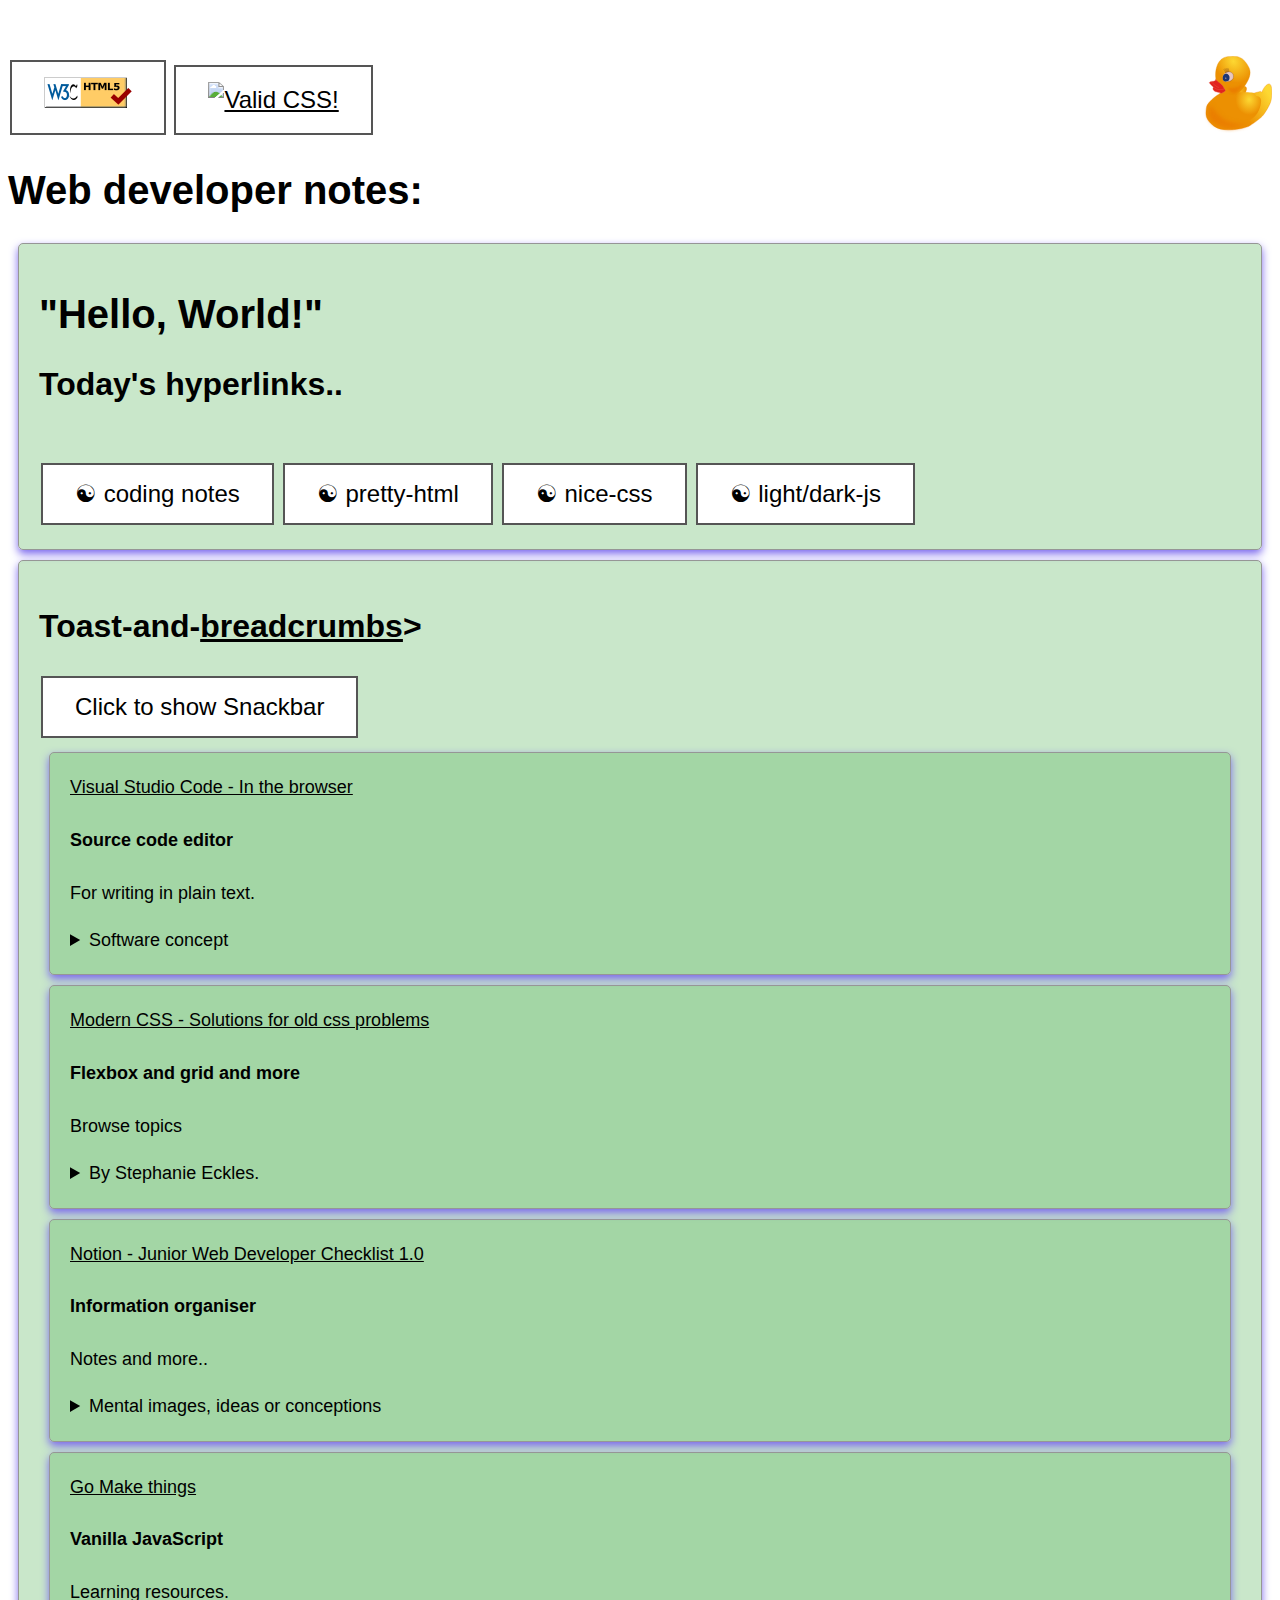
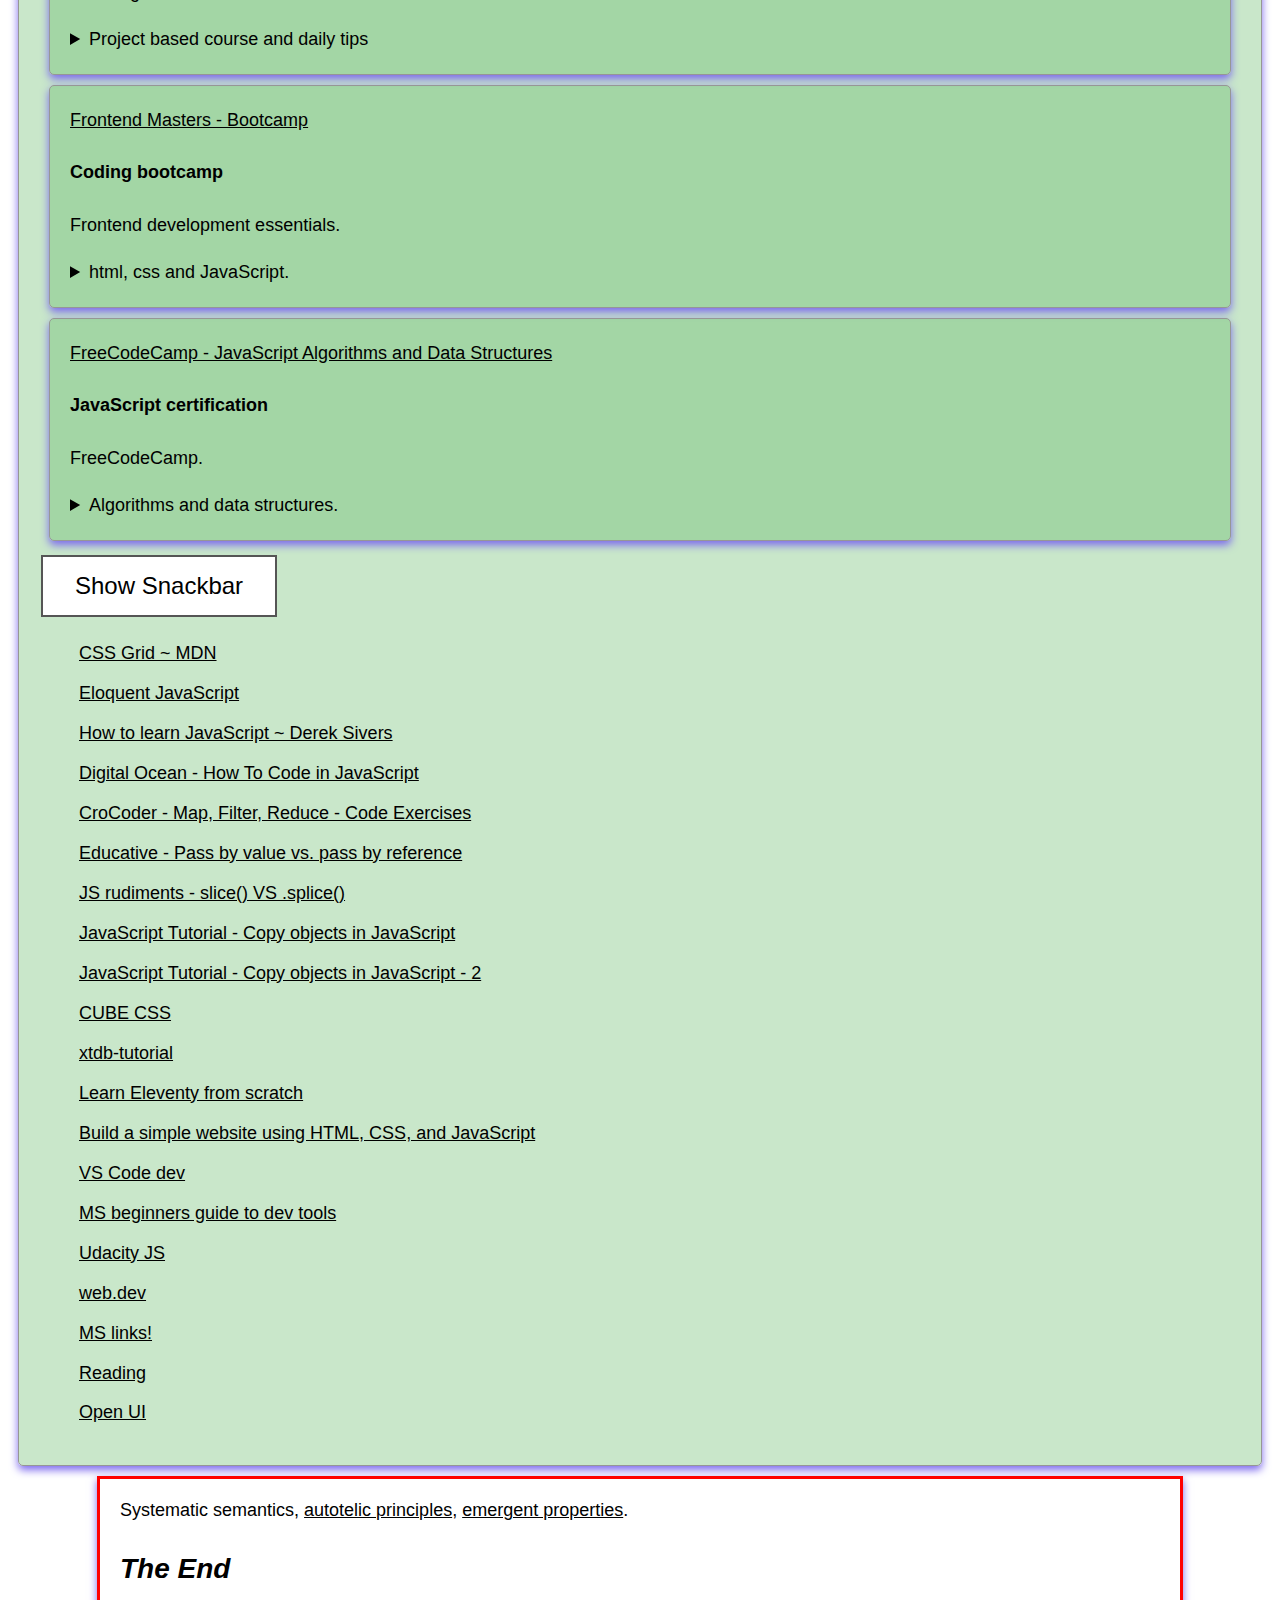
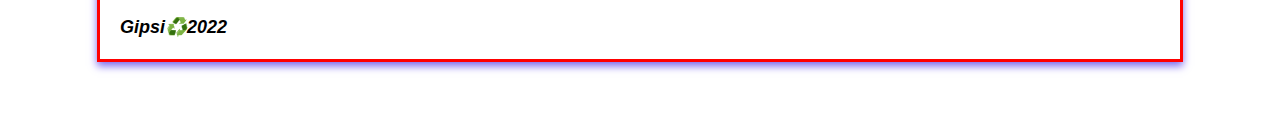
==== index.html @ ab2bf561 "Update index.html" ====
<!DOCTYPE html>
<html lang="en">

<head>
    <meta charset="UTF-8">
    <meta name="viewport" content="width=device-width, initial-scale=1">
    <title>Today's Hyperlinks</title>
	<link rel="stylesheet" href="css/style.css">

	<!-- <link rel="stylesheet" href="https://unpkg.com/some-nice-basic-css/global.css" />  -->
	<link rel="stylesheet" href="https://cdnjs.cloudflare.com/ajax/libs/font-awesome/5.0/css/font-awesome.min.css"> 

	<style>
 
	</style>

	<!-- a funny cat script (not working)
    <script>
	document.body.addEventListener('click', function () {
    var myParent = document.getElementsByTagName("h1")[0]; 
    var myImage = document.createElement("img");
    myImage.src = 'https://thecatapi.com/api/images/get?format=src&type=gif';
    myParent.appendChild(myImage);
    myImage.style.marginLeft = "160px";
});
</script>
    -->  

<!-- Digital clock that doesn't update.	
    <script type="text/javascript">
		function getDate(){
		  var cDate=new Date();
		  document.getElementById("Date").innerHTML = cDate.toString();
		}
	  </script>
<body onLoad='getDate()' class="flow > * + *">

-->
	</head>
  <body class="flow > * + *">


	<header>
		<form style="display: inline" title="Validation badge">
			<img src="duck.svg" style="float: right;">
			<!-- https://barker.codes/blog/why-i-added-a-valid-html-badge-to-my-footer/ -->
			<div class="button buttonb buttonb:hover">
			<a href="https://validator.w3.org/nu/#file">
				<img style="border:0;width:88px;height:31px" src="html5-validator-badge.png" alt="HTML5 Valid" />
			</a>
		</div>
		 <div class="button buttonb buttonb:hover">
			<a href="http://jigsaw.w3.org/css-validator/check/referer">
				<img style="border:0;width:88px;height:31px"
					src="http://jigsaw.w3.org/css-validator/images/vcss"
					alt="Valid CSS!" />
			</a>
		</div>
		
		<div>
		

		</div>
            
	</form>
		
		<h1>Web developer notes:</h1>

	</header>


     
<div class="post">

	<section title="Navigation section">

		
		
		<h1><i class="fa fa-globe" aria-hidden="true"></i> "Hello, World!"</h1>
		<h2>Today's hyperlinks..</h2>
		<span id='ct7' ></span>
	  <br>
	<nav>
<!--	<form style="display: inline" action="wecvcss.html" method="get" title="Alternative page">
<button class="button buttonb buttonb:hover"> &#9775; W3.css </button>
</form>
<form style="display: inline" action="midnight.html" method="get" title="Alternative page">
<button class="button buttonb"> &#9775; w3c-css </button>
</form>
-->
<form style="display: inline" action="notes.html" method="get" title="Alternative page">
	<button class="button buttonb"> &#9775; coding notes </button>
	</form>
	<form style="display: inline" action="pretty.html" method="get" title="Alternative page">
		<button class="button buttonb"> &#9775; pretty-html </button>
		<form style="display: inline" action="nice.html" method="get" title="Alternative page">
			<button class="button buttonb"> &#9775; nice-css </button>
			</form>
			<form style="display: inline" action="light-dark/index.html" method="get" title="Alternative page">
				<button class="button buttonb"> &#9775; light/dark-js </button>
				</form>
		
</nav>

</section>

<section>
<h2>Toast-and-<a href="https://web.dev/building-a-breadcrumbs-component/">breadcrumbs</a>></h2><button class="button buttonb buttonb:hover" onclick="myFunction()">Click to show Snackbar</button>

<div id="snackbar">Toast reminder to &#8595; scroll down &#8595; </div>
<!-- Entity codes: https://www.toptal.com/designers/htmlarrows/arrows/ -->

<section>
	
	   <a href="https://vscode.dev/">Visual Studio Code - In the browser</a>
	   <h4>Source code editor</h4>
	   <p>For writing in plain text.</p>
	   <details><summary>
		Software concept</summary>
		Right click on a web page then select 'view source' to see it's <a href=" https://encyclopedia.thefreedictionary.com/source+code">source code</a>.
		   </details>
   
</section>	

<section>
	<i class="fa fa-link"></i>
		<a href="https://moderncss.dev/">Modern CSS - Solutions for old css problems</a>
	
	<h4>Flexbox and grid and more</h4>
	<p>Browse topics</p>
	<details><summary>
		By Stephanie Eckles.</summary>
		Immersive deep dive into <strong>CSS</strong>.  <a href="Browse By CSS Topic"><br><i class="fa fa-link">Topical solutions</i></a>
		</details>
	
	</section>
	

<section>
		 <i class="fa fa-link"></i>
			<a href="https://www.notion.so/gipsi/Junior-Web-Developer-Checklist-1-0-af740aa392e34741b91cdc196d17ddce">Notion - Junior Web Developer Checklist 1.0</a>
			<h4>Information organiser</h4>
			<p>Notes and more..</p>
			<details><summary>
				Mental images, ideas or conceptions</summary>
				<q> [Middle English nocioun, concept, from Latin nōtiō, nōtiōn-, from nōtus, known, past participle of nōscere, to get to know; see gnō- in Indo-European roots.]</q> <br> <a href="https://www.thefreedictionary.com/notion"><i class="fa fa-link"></i>The Free Dictionary~notion</a>
				</details>
		
	</section>	

	<section>
		<i class="fa fa-link"></i>
		   <a href="https://gomakethings.com/">Go Make things</a>
		   <h4>Vanilla JavaScript</h4>
		   <p>Learning resources.</p>
		   <details><summary>
			   Project based course and daily tips</summary>
			   <p> Be ready to meet some of the challenging complexities of modern front-end-development.</p> <br> <a href="https://www.thefreedictionary.com/complexity"><i class="fa fa-link"></i>The Free Dictionary~complexity</a>
			   </details>
	   
   </section>
		
		<section>
			 <i class="fa fa-link"></i>
				<a href="https://frontendmasters.com/dashboard/">Frontend Masters - Bootcamp</a>
           
			<h4>Coding bootcamp</h4>
				<p>Frontend development essentials.</p>
				<details><summary>
					html, css and JavaScript.</summary>
					<strong>The</strong> modern <q>trivium</q>.<br> An equivalent of medieval  grammar, rhetoric and logic.  <a href="https://www.thefreedictionary.com/trivium"><br><i class="fa fa-link"></i> The Free Dictionary~trivium</a>
					</details>
				</section>	
						
			
			<section>
				<i class="fa fa-link"></i>
					<a href="https://www.freecodecamp.org/learn/javascript-algorithms-and-data-structures/">FreeCodeCamp - JavaScript Algorithms and Data Structures</a>
				
				<h4>JavaScript certification</h4>
				<p>FreeCodeCamp.</p>
				<details><summary>
					Algorithms and data structures.</summary>
					Prepare your <strong>tools</strong>.  <a href="https://www.thefreedictionary.com/hack"><br><i class="fa fa-link">The Free Dictionary~hack</i></a>
					</details>
				
				</section>

				<button class="button buttonb buttonb:hover" onclick="myFunction()">Show Snackbar</button>

                <div id="snackbar">Toast reminder to &#8595; scroll down &#8595; </div>


				<ul class="post">
					<li>
						<a href="
					https://developer.mozilla.org/en-US/docs/Learn/CSS/CSS_layout/Grids">CSS Grid ~ MDN</a>
				</li>
					<li>
						<a href="https://eloquentjavascript.net/">Eloquent JavaScript</a>
						</li>
                   <li>
			          <a href="https://sive.rs/learn-js">How to learn JavaScript ~ Derek Sivers</a>
				    </li>
					<li>
						<a href="https://www.digitalocean.com/community/tutorial_series/how-to-code-in-javascript">Digital Ocean - How To Code in JavaScript</a>
					</li>
					
						<li>
							<a href="https://crocoder.dev/blog/map-filter-reduce-exercises"> CroCoder - Map, Filter, Reduce - Code Exercises</a>
					</li>
					
						<li>
							<a href="https://www.educative.io/edpresso/pass-by-value-vs-pass-by-reference/">Educative - Pass by value vs. pass by reference</a>
						</li>
						
							<li>
								<a href="https://juanluis.hashnode.dev/rudimentos-de-js-slice-vs-splice">JS rudiments - slice() VS .splice()</a>
							</li>
							
								<li>
									<a href="
										https://www.javascripttutorial.net/object/3-ways-to-copy-objects-in-javascript/#:~:text=To%20copy%20an%20object%20in%20JavaScript%2C%20you%20have,Use%20the%20JSON.stringify%20%28%29%20and%20JSON.parse%20%28%29%20methods">JavaScript Tutorial - Copy objects in JavaScript</a>
								</li>
								
									<li>
										<a href="
											https://www.digitalocean.com/community/tutorials/copying-objects-in-javascript">JavaScript Tutorial - Copy objects in JavaScript - 2</a>
									</li>
									
										<li>
											<a href="
												https://cube.fyi/">CUBE CSS</a>
										</li>
										
											<li>
												<a href="
													https://nextjournal.com/xtdb-tutorial/start">xtdb-tutorial</a>
											</li>
											
												<li>
													<a href="
														https://learneleventyfromscratch.com/">Learn Eleventy from scratch</a>
														
													</li>
											
												<li>	
													<a href="https://docs.microsoft.com/en-us/learn/modules/build-simple-website/">Build a simple website using HTML, CSS, and JavaScript</a>
													</li>
													
												<li>	
													<a href="https://vscode.dev/">VS Code dev</a>
														</li>
											
												<li>	
												<a href="https://docs.microsoft.com/en-us/microsoft-edge/devtools-guide-chromium/beginners/html#next-steps">MS beginners guide to dev tools</a>
														</li>
													
													
												<li>	
												<a href="https://www.udacity.com/">Udacity JS</a>
														</li>
														
															
												<li>	
												<a href="https://web.dev/">web.dev</a>
														</li>
														
																	
												<li>	
												<a href="https://docs.microsoft.com/en-us/learn/modules/build-simple-website/7-summary">MS links!</a>
														</li>
														<li>	
															<a href="reads.html">Reading <links></links></a>
																	</li>

													<li>	
												<a href="https://open-ui.org/">Open UI</a></li>
</ul>
												</section>
											
<script>
		function myFunction() {
		 var x = document.getElementById("snackbar");
		 x.className = "show";
		 setTimeout(function(){ x.className = x.className.replace("show", ""); }, 3000);
		}
</script>

<!--Digital clock tutorial: https://www.plus2net.com/javascript_tutorial/clock.php -->
<script>function display_ct7() {
	var x = new Date()
	var ampm = x.getHours( ) >= 12 ? ' PM' : ' AM';
	hours = x.getHours( ) % 12;
	hours = hours ? hours : 12;
	hours=hours.toString().length==1? 0+hours.toString() : hours;
	
	var minutes=x.getMinutes().toString()
	minutes=minutes.length==1 ? 0+minutes : minutes;
	
	var seconds=x.getSeconds().toString()
	seconds=seconds.length==1 ? 0+seconds : seconds;
	
	var month=(x.getMonth() +1).toString();
	month=month.length==1 ? 0+month : month;
	
	var dt=x.getDate().toString();
	dt=dt.length==1 ? 0+dt : dt;
	
	var x1=month + "/" + dt + "/" + x.getFullYear(); 
	x1 = x1 + " - " +  hours + ":" +  minutes + ":" +  seconds + " " + ampm;
	document.getElementById('ct7').innerHTML = x1;
	display_c7();
	 }
	 function display_c7(){
	var refresh=1000; // Refresh rate in milli seconds
	mytime=setTimeout('display_ct7()',refresh)
	}
	display_c7()
	</script>
</body>

<footer class="wrapper">
	
	<!--
<section>
<dl>
	<dt><i class="icons"> <object data="icons/gitlab.svg" width="30" height="30" > </object>  GitLab</i></dt>
	<dt><i class=""> <object data="icons/bitbucket.svg" width="30" height="30"> </object>  BitBucket</i></dt>
	<dt><i class=""> <object data="icons/github.svg" width="30" height="30"> </object>  GitHub</i></dt>
	<dt><i class=""> <object data="icons/codepen.svg" width="30" height="30"> </object>  CodePen</i></dt>
	<dt><i class=""> <object data="icons/twitter.svg" width="30" height="30"> </object>  Twitter</i></dt>
	<dt><i class=""> <object data="icons/discord.svg" width="30" height="30"> </object>  Discord</i></dt>
	<dt><i class=""> <object data="icons/gitpod.svg" width="30" height="30"> </object>  Gitpod</i></dt>
	<dt><i class=""> <object data="icons/devdotto.svg" width="30" height="30"> </object> Dev.to</i></dt>
	<dt><i class=""> <object data="icons/hashnode.svg" width="30" height="30"> </object>  Hashnode</i></dt>
	<dt><i class=""> <object data="icons/visualstudiocode.svg" width="30" height="30"> </object>  VS Code</i></dt>
	 https://dev.to/gipsi 
</dl>
   
</section>	
-->
	<p>Systematic semantics, <a href="https://www.researchgate.net/publication/225169300_The_Autotelic_Principle">autotelic principles</a>, <a href="https://en.wikipedia.org/wiki/Emergence">emergent properties</a>.<i class=""> </p>
		
		<h3> The End</h3>
		<p><strong>Gipsi♻️2022</strong></p>
	</footer>

</html>
---- css/style.css ----
/* Globals (I made earlier with W3schools colour tools. Not using at the moment, but here just in case.) light--#F7E7D4 orange--#DF8826 green--#617449 purple--#9C6BC2 dark--#253314 
nav {
  border: 5px solid blue;
}
*/

/* https://opensource.com/article/21/10/dark-themes-websites */
/* Light mode */
@media (prefers-color-scheme: light) {
  :root {
    --body-bg: #FFFFFF;
    --body-color: #000000;
  }
}

/* Dark mode */
@media (prefers-color-scheme: dark) {
  :root {
    --body-bg: #000000;
    --body-color: #FFFFFF;
  }
}


body {
  background: var(--body-bg);
  color: var(--body-color);
  /*
  background: #f5f5f5;
  color: #252525;
  */
  padding: 3rem 0;
  line-height: 1.5;
  font-family: 'Segoe UI', Roboto, 'Helvetica Neue', Arial, sans-serif;
}

h1,
h2,
h3 {
  line-height: 1.2;
  max-width: 35ch;
}

h1 {
  font-size: 2.5rem;
}

h2 {
  font-size: 2rem;
}

h3 {
  font-size: 1.75rem;
}

/* More info: https://piccalil.li/quick-tip/limit-line-lengths-to-increase-readability/ */
p,
li,
dl {
  /* border: 5px solid red;*/
  max-width: 70ch;
  list-style: none;
}

dl {
  display: grid;
  grid-template-columns: minmax(auto, 20ch) 1fr;
  grid-gap: 0.5rem 1rem;
  background: rgba(76, 175, 80, 0.3);
}

dt {
  font-weight: bold;
}

li+li {
  /* border: 5px solid blue;*/
  margin-top: 0.7rem;
}

blockquote {
  border-left: 0.25rem solid;
  font-style: italic;
  font-size: 1.25rem;
  line-height: 1.35;
  max-width: 55ch;
  padding-left: 1.25rem;
}

code {
  font-family: 'SFMono-Regular', Consolas, 'Liberation Mono', Menlo, Courier, monospace;
  font-size: 0.95em;
  font-weight: bold;
}

pre {
  padding: 1.25rem;
  background: #e4e6ec;
  max-width: 90ch;
}

pre code {
  display: block;
  width: 100%;
  word-spacing: normal;
  word-break: normal;
  tab-size: 2;
  hyphens: none;
  overflow-x: auto;
}

/* Links and focus states */
a {
  color: currentColor;
}

a:hover {
  text-decoration: none;
}

:focus {
  outline: 1px dashed currentColor;
  outline-offset: 0.15rem;
}

/* Handy utils */
.wrapper {
  border: 3px solid red;
  max-width: 65rem;
  margin-left: auto;
  margin-right: auto;
  padding-left: 1.25rem;
  padding-right: 1.25rem;
  box-shadow: 0 4px 8px 0 rgb(123, 104, 238);
}

/* More info: https://piccalil.li/quick-tip/flow-css-utility/ */
.flow>*+* {
  margin-top: var(--flow-space, 1em);
}

/* A handy composition block for managing content flow. More on this sorta thing: https://cube.fyi */
.post {
  /*border: 5px solid red;*/
  font-size: 1.125rem;
  --flow-space: 1.8rem;
}

.post h2,
.post h3,
.post footer {
  --flow-space: 3rem;
}

.post h1+*,
.post h2+*,
.post h3+* {
  --flow-space: 1rem;
}

/*  Experimental styles added later */
.buttonb {
  background-color: white;
  color: black;
  border: 2px solid #555555;
  padding: 15px 32px;
  text-align: center;
  text-decoration: none;
  display: inline-block;
  font-size: 24px;
  margin: 4px 2px;
  cursor: pointer;
}

.buttonb:hover {
  box-shadow: 0 12px 16px 0 rgba(0, 0, 0, 0.24), 0 17px 50px 0 rgba(0, 0, 0, 0.19);
}

section {
  box-sizing: content-box;
  display: block;
  float: none;
  line-height: 1.6;
  position: static;
  z-index: auto;
  border: 1px solid #969696;
  padding: 20px;
  margin: 10px;
  box-shadow: 0 4px 8px 0 rgb(123, 104, 238);
  transition: 0.3s;
  border-radius: 5px;
  background: url('geometric-leaves.png');
  background: rgba(76, 175, 80, 0.3);
}

/*
  =========================================================================
  This subtle pattern made by Holman Galeano is downloaded from www.toptal.com/designers/subtlepatterns/ 
  If you need more, that's where to get'em.
  ========================================================================
  */

/*W3.schools snackbar css: https://www.w3schools.com/howto/tryit.asp?filename=tryhow_js_snackbar*/
#snackbar {
  visibility: hidden;
  min-width: 250px;
  margin-left: -125px;
  background-color: #333;
  color: #fff;
  text-align: center;
  border-radius: 2px;
  padding: 16px;
  position: fixed;
  z-index: 1;
  left: 50%;
  bottom: 30px;
  font-size: 17px;
}



/*
         https://jigsaw.w3.org/css-validator/validator
         W3C CSS Validator results for style.css (CSS level 3 + SVG)
         Sorry! We found the following errors (1)
         -webkit-animation is a vendor extension https://jigsaw.w3.org/css-validator/validator 
         Unrecognized at-rule @-webkit-keyframes
         */
#snackbar.show {
  visibility: visible;
  -webkit-animation: fadein 0.5s, fadeout 0.5s 2.5s;
  animation: fadein 0.5s, fadeout 0.5s 2.5s;
}

@-webkit-keyframes fadein {
  from {
    bottom: 0;
    opacity: 0;
  }

  to {
    bottom: 30px;
    opacity: 1;
  }
}

@keyframes fadein {
  from {
    bottom: 0;
    opacity: 0;
  }

  to {
    bottom: 30px;
    opacity: 1;
  }
}

@-webkit-keyframes fadeout {
  from {
    bottom: 30px;
    opacity: 1;
  }

  to {
    bottom: 0;
    opacity: 0;
  }
}

@keyframes fadeout {
  from {
    bottom: 30px;
    opacity: 1;
  }

  to {
    bottom: 0;
    opacity: 0;
  }
}


footer {
  border: 3px solid red;
  max-width: 65rem;
  margin-left: auto;
  margin-right: auto;
  padding-left: 1.25rem;
  padding-right: 1.25rem;
  box-shadow: 0 4px 8px 0 rgb(123, 104, 238);
}

.btn {
  background: #eb94d0;
  -webkit-border-radius: 28;
  -moz-border-radius: 28;
  border-radius: 28px;
  text-shadow: 3px 2px 1px #9daef5;
  -webkit-box-shadow: 6px 5px 24px #666666;
  -moz-box-shadow: 6px 5px 24px #666666;
  box-shadow: 6px 5px 24px #666666;
  font-family: Arial;
  color: #fafafa;
  font-size: 27px;
  padding: 19px;
  text-decoration: none;
}
}

.btn:hover {
  background: #2079b0;
  background-image: -webkit-linear-gradient(top, #2079b0, #eb94d0);
  background-image: -moz-linear-gradient(top, #2079b0, #eb94d0);
  background-image: -ms-linear-gradient(top, #2079b0, #eb94d0);
  background-image: -o-linear-gradient(top, #2079b0, #eb94d0);
  background-image: linear-gradient(to bottom, #2079b0, #eb94d0);
  text-decoration: none;
}
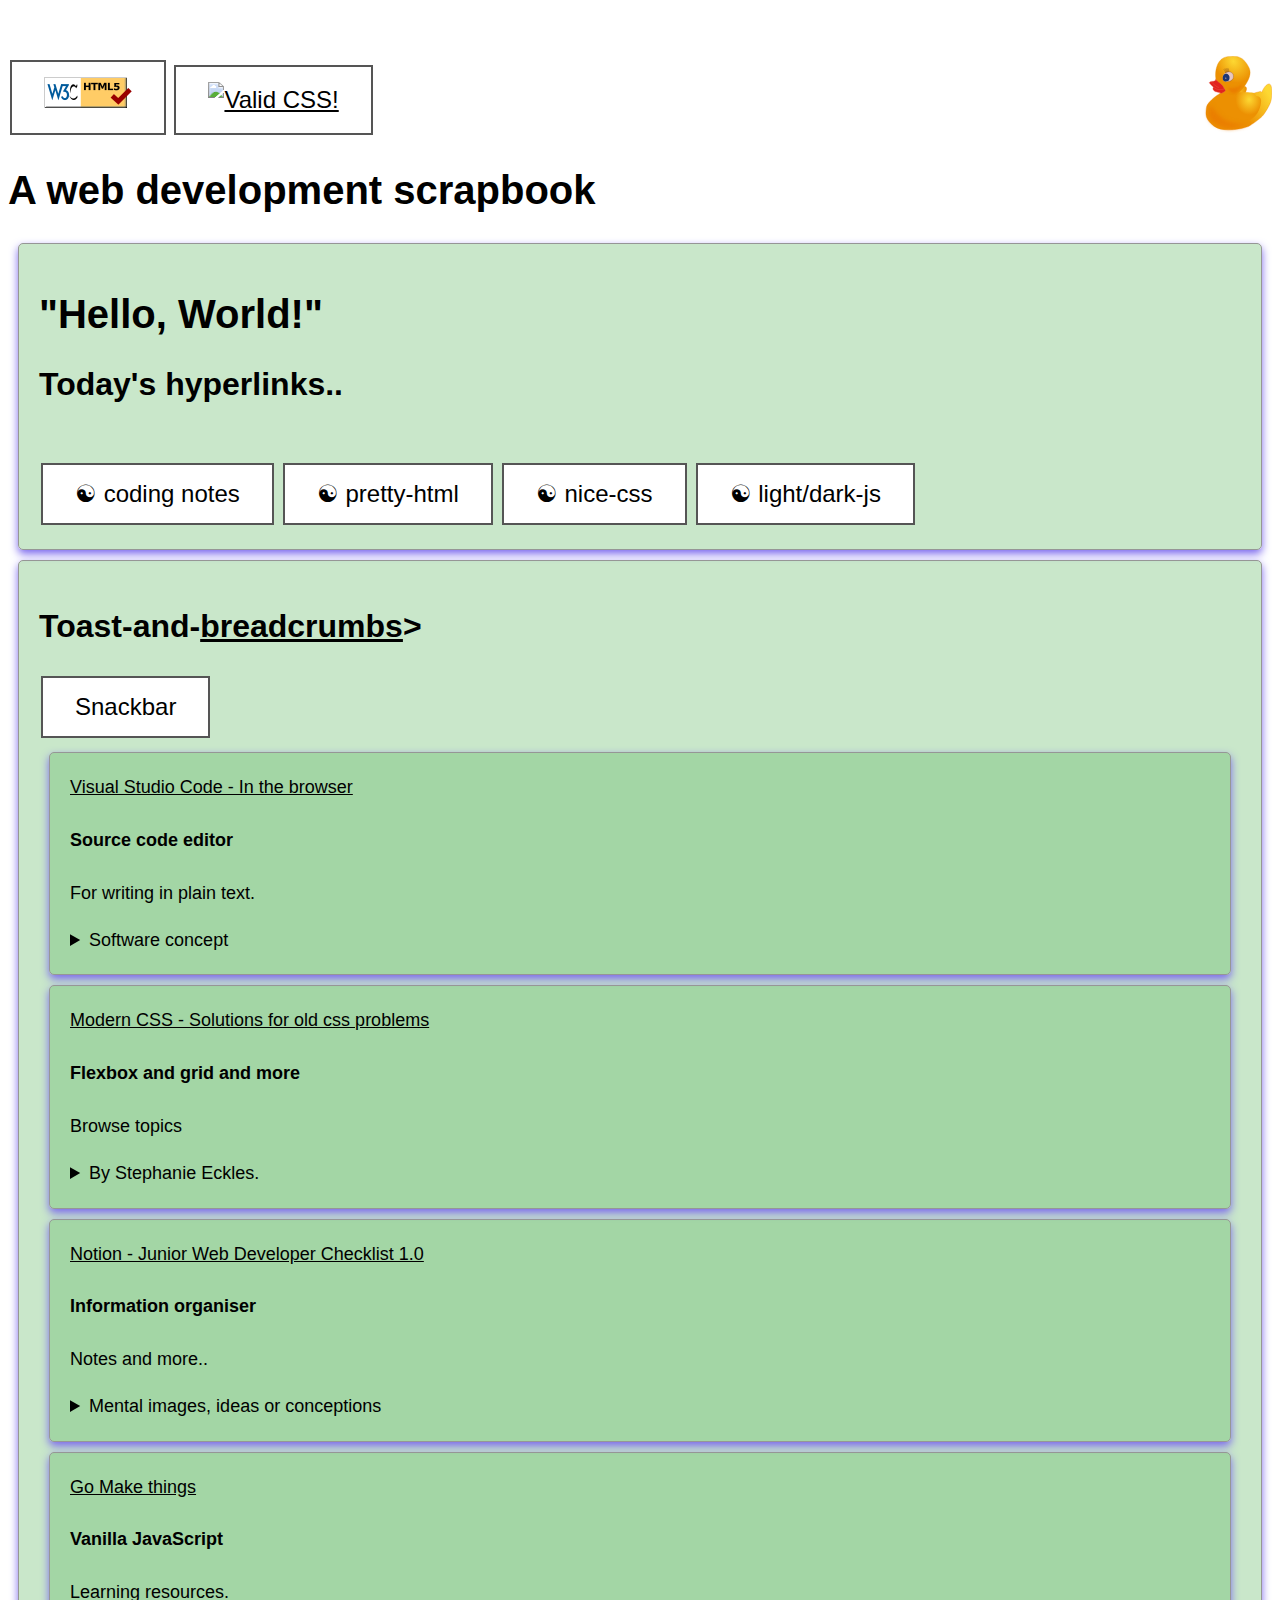
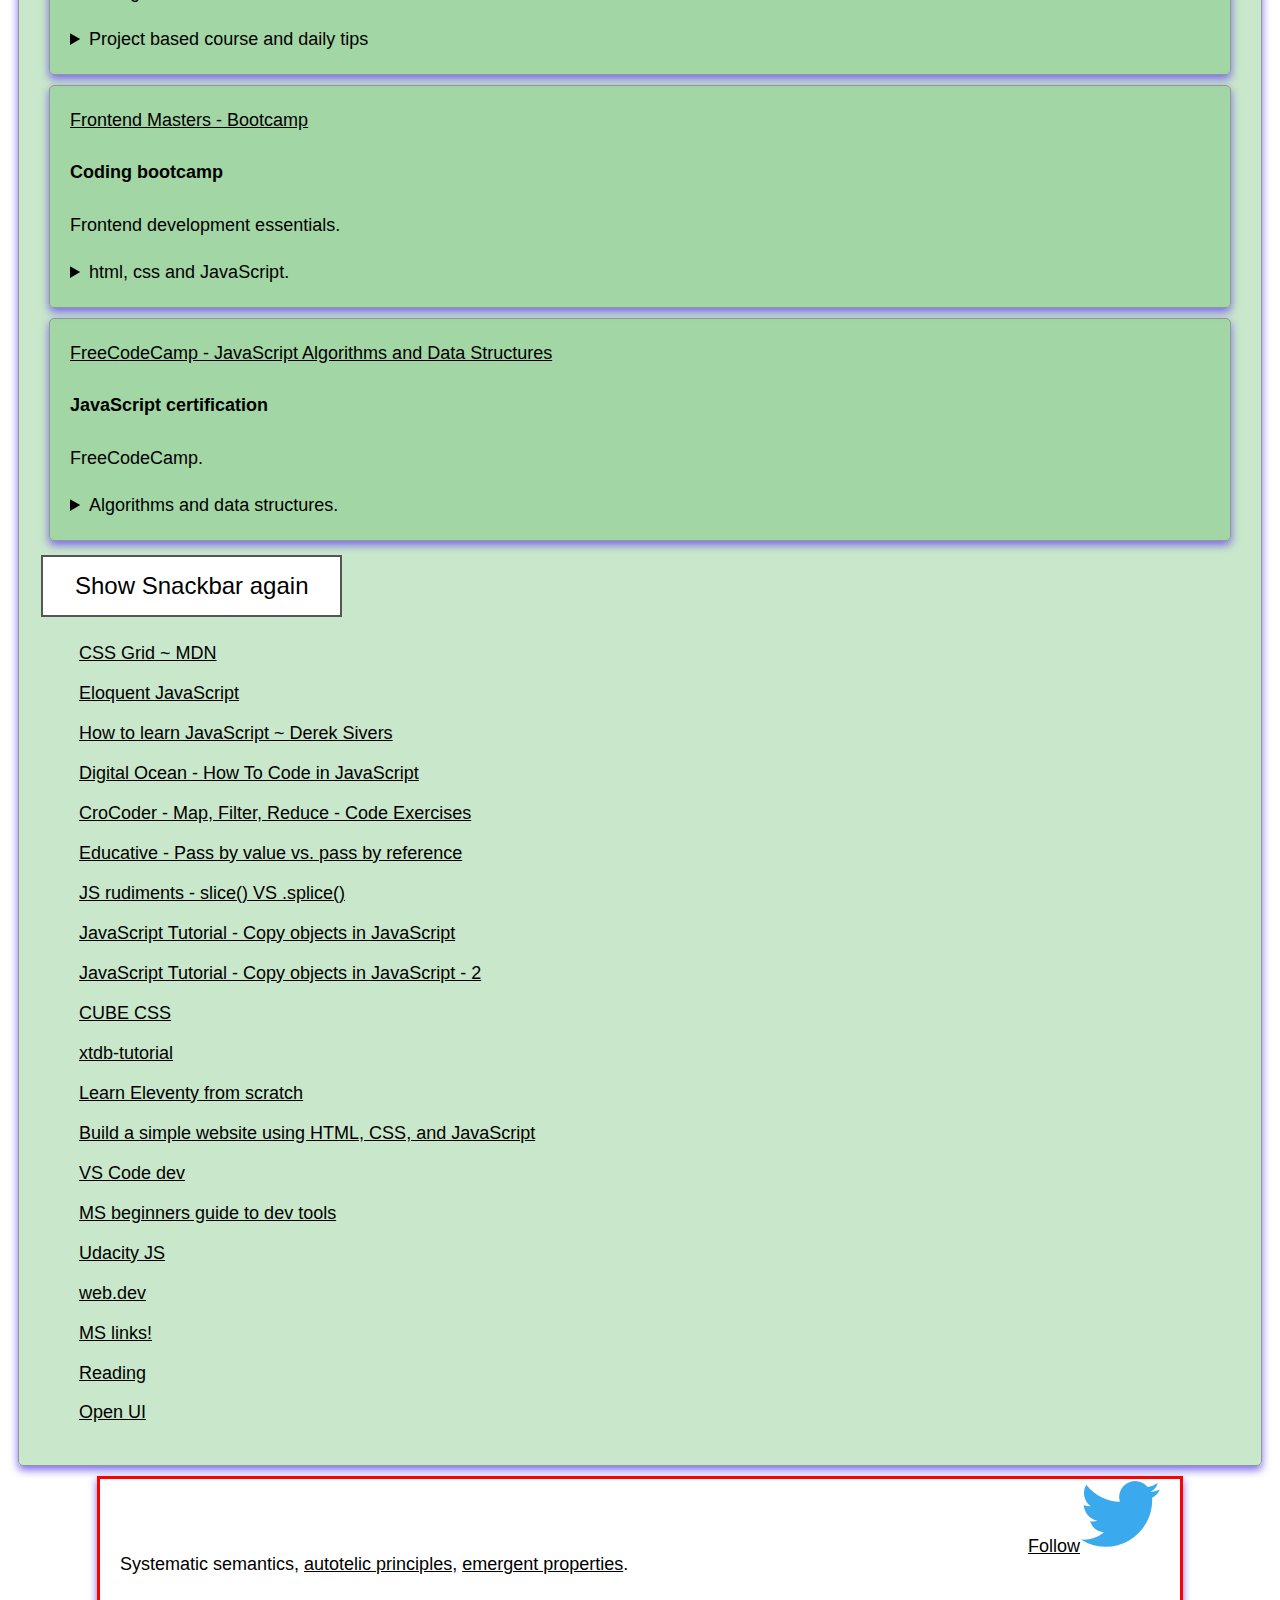
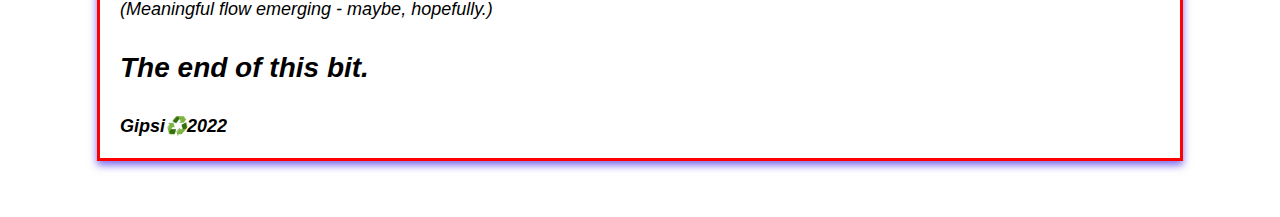
==== commit 4d427e29: "Update index.html" ====
--- a/index.html
+++ b/index.html
@@ -64,7 +64,7 @@
             
 	</form>
 		
-		<h1>Web developer notes:</h1>
+		<h1>A web development scrapbook</h1>
 
 	</header>
 
@@ -88,15 +88,16 @@
 <button class="button buttonb"> &#9775; w3c-css </button>
 </form>
 -->
-<form style="display: inline" action="notes.html" method="get" title="Alternative page">
+<form style="display: inline" action="notes.html" method="get" title="Latest activity">
 	<button class="button buttonb"> &#9775; coding notes </button>
 	</form>
-	<form style="display: inline" action="pretty.html" method="get" title="Alternative page">
+	<form style="display: inline" action="pretty.html" method="get" title="Alternative page needs some tlc">
 		<button class="button buttonb"> &#9775; pretty-html </button>
-		<form style="display: inline" action="nice.html" method="get" title="Alternative page">
+		<form style="display: inline" action="nice.html" method="get" title="CSS!">
 			<button class="button buttonb"> &#9775; nice-css </button>
+		</form>
 			</form>
-			<form style="display: inline" action="light-dark/index.html" method="get" title="Alternative page">
+			<form style="display: inline" action="light-dark/index.html" method="get" title="Dark mode code">
 				<button class="button buttonb"> &#9775; light/dark-js </button>
 				</form>
 		
@@ -105,7 +106,7 @@
 </section>
 
 <section>
-<h2>Toast-and-<a href="https://web.dev/building-a-breadcrumbs-component/">breadcrumbs</a>></h2><button class="button buttonb buttonb:hover" onclick="myFunction()">Click to show Snackbar</button>
+<h2>Toast-and-<a href="https://web.dev/building-a-breadcrumbs-component/" title="links to how-to-build a breadcrumb component">breadcrumbs</a>></h2><button class="button buttonb buttonb:hover" title="Click it and see!" onclick="myFunction()">Snackbar</button>
 
 <div id="snackbar">Toast reminder to &#8595; scroll down &#8595; </div>
 <!-- Entity codes: https://www.toptal.com/designers/htmlarrows/arrows/ -->
@@ -186,7 +187,7 @@
 				
 				</section>
 
-				<button class="button buttonb buttonb:hover" onclick="myFunction()">Show Snackbar</button>
+				<button class="button buttonb buttonb:hover" onclick="myFunction()">Show Snackbar again</button>
 
                 <div id="snackbar">Toast reminder to &#8595; scroll down &#8595; </div>
 
@@ -322,6 +323,27 @@
 
 <footer class="wrapper">
 	
+	<img
+	  src="twitter.svg"
+	  width="80"
+	  height="70"
+	  style="float: right;"
+	/><br /><br />
+	<div style="float: right;">
+	  <a
+		href="https://twitter.com/gipsitana?ref_src=twsrc%5Etfw"
+		class="twitter-follow-button" 
+		data-show-count="false"
+	  >
+		Follow
+	  </a>
+	</div>
+	<script
+	  async
+	  src="https://platform.twitter.com/widgets.js"
+	  charset="utf-8"
+	></script>
+	
 	<!--
 <section>
 <dl>
@@ -341,8 +363,8 @@
 </section>	
 -->
 	<p>Systematic semantics, <a href="https://www.researchgate.net/publication/225169300_The_Autotelic_Principle">autotelic principles</a>, <a href="https://en.wikipedia.org/wiki/Emergence">emergent properties</a>.<i class=""> </p>
-		
-		<h3> The End</h3>
+	<p>(Meaningful flow emerging - maybe, hopefully.)</p>	
+		<h3> The end of this bit.</h3>
 		<p><strong>Gipsi♻️2022</strong></p>
 	</footer>
 
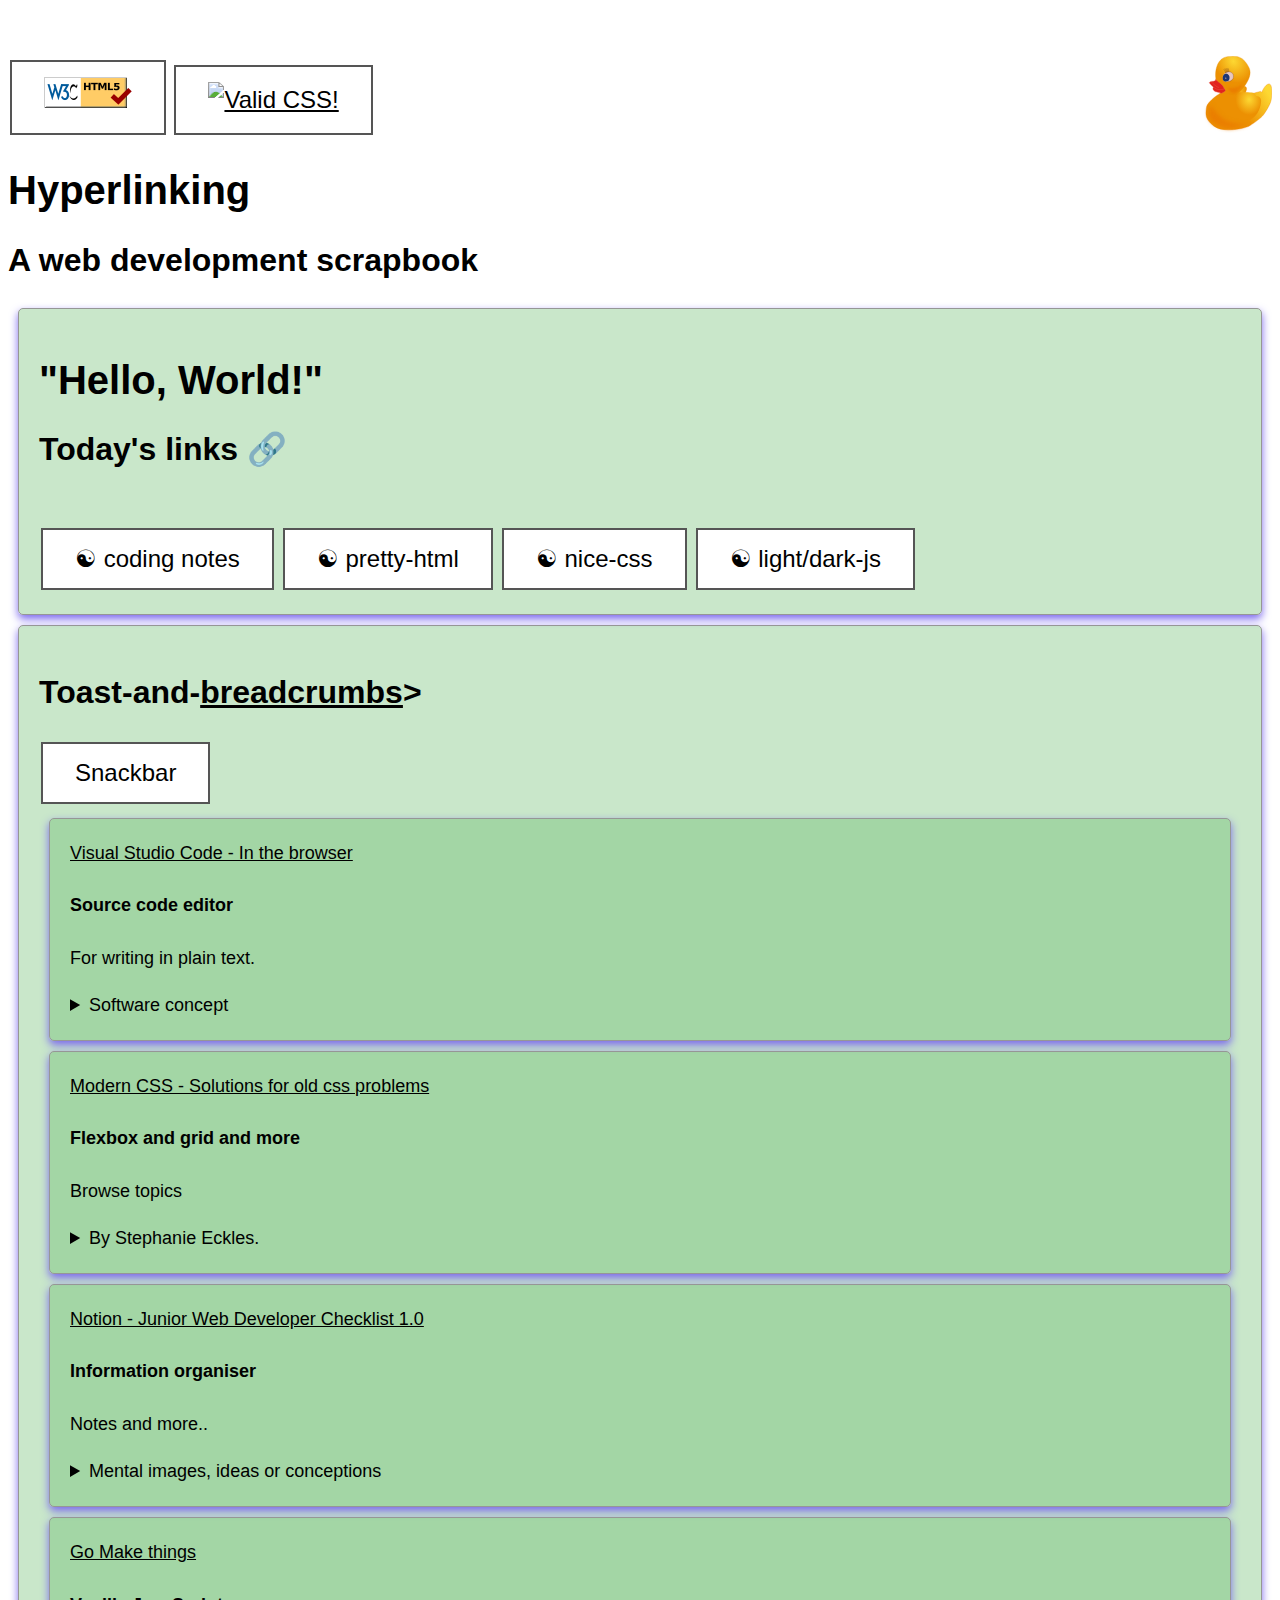
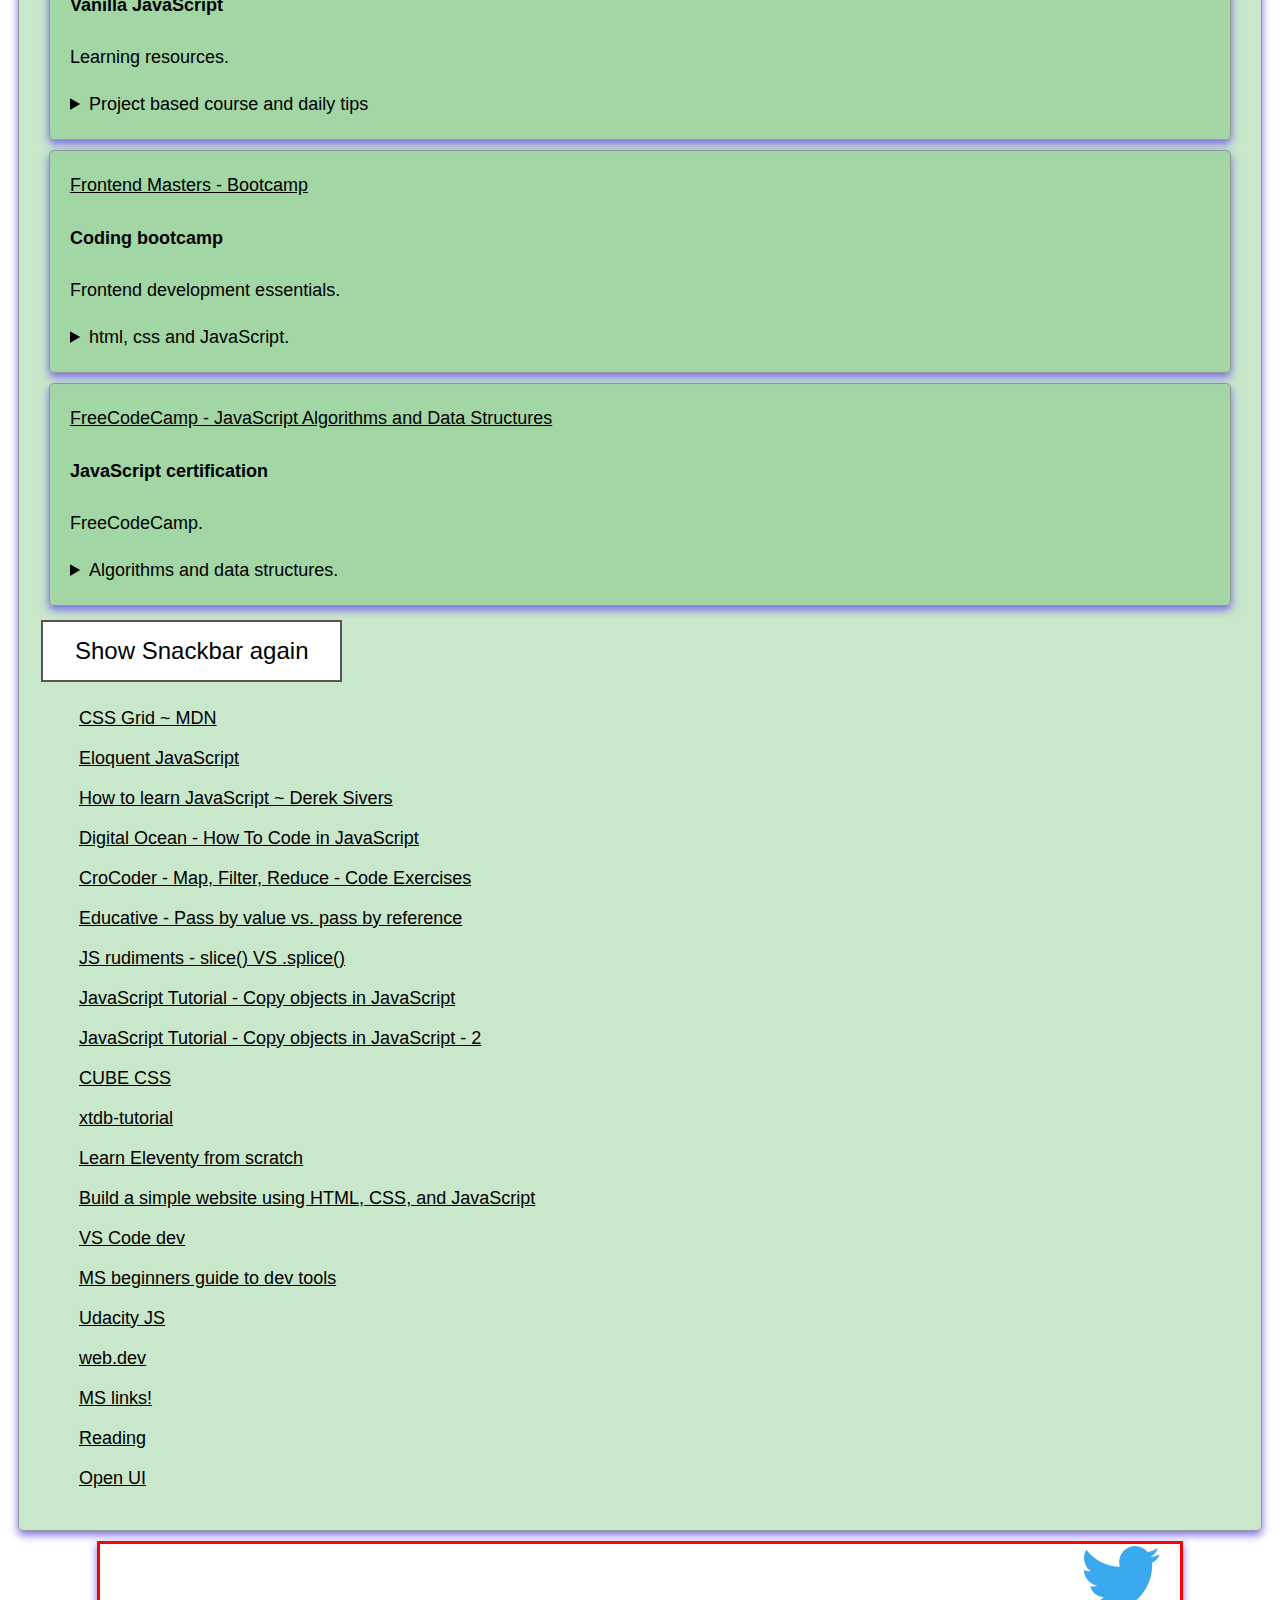
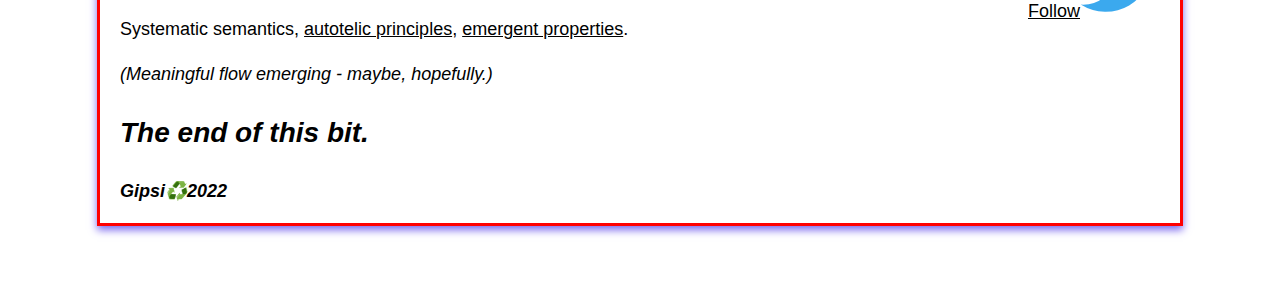
==== commit 958d13ed: "Update index.html" ====
--- a/index.html
+++ b/index.html
@@ -4,7 +4,7 @@
 <head>
     <meta charset="UTF-8">
     <meta name="viewport" content="width=device-width, initial-scale=1">
-    <title>Today's Hyperlinks</title>
+    <title>Hyperlinking - home</title>
 	<link rel="stylesheet" href="css/style.css">
 
 	<!-- <link rel="stylesheet" href="https://unpkg.com/some-nice-basic-css/global.css" />  -->
@@ -63,8 +63,9 @@
 		</div>
             
 	</form>
-		
-		<h1>A web development scrapbook</h1>
+		<h1>Hyperlinking </h1>
+		<h2>A web development scrapbook</h2>
+		
 
 	</header>
 
@@ -77,7 +78,7 @@
 		
 		
 		<h1><i class="fa fa-globe" aria-hidden="true"></i> "Hello, World!"</h1>
-		<h2>Today's hyperlinks..</h2>
+		<h2>Today's links &#x1F517;</h2>
 		<span id='ct7' ></span>
 	  <br>
 	<nav>
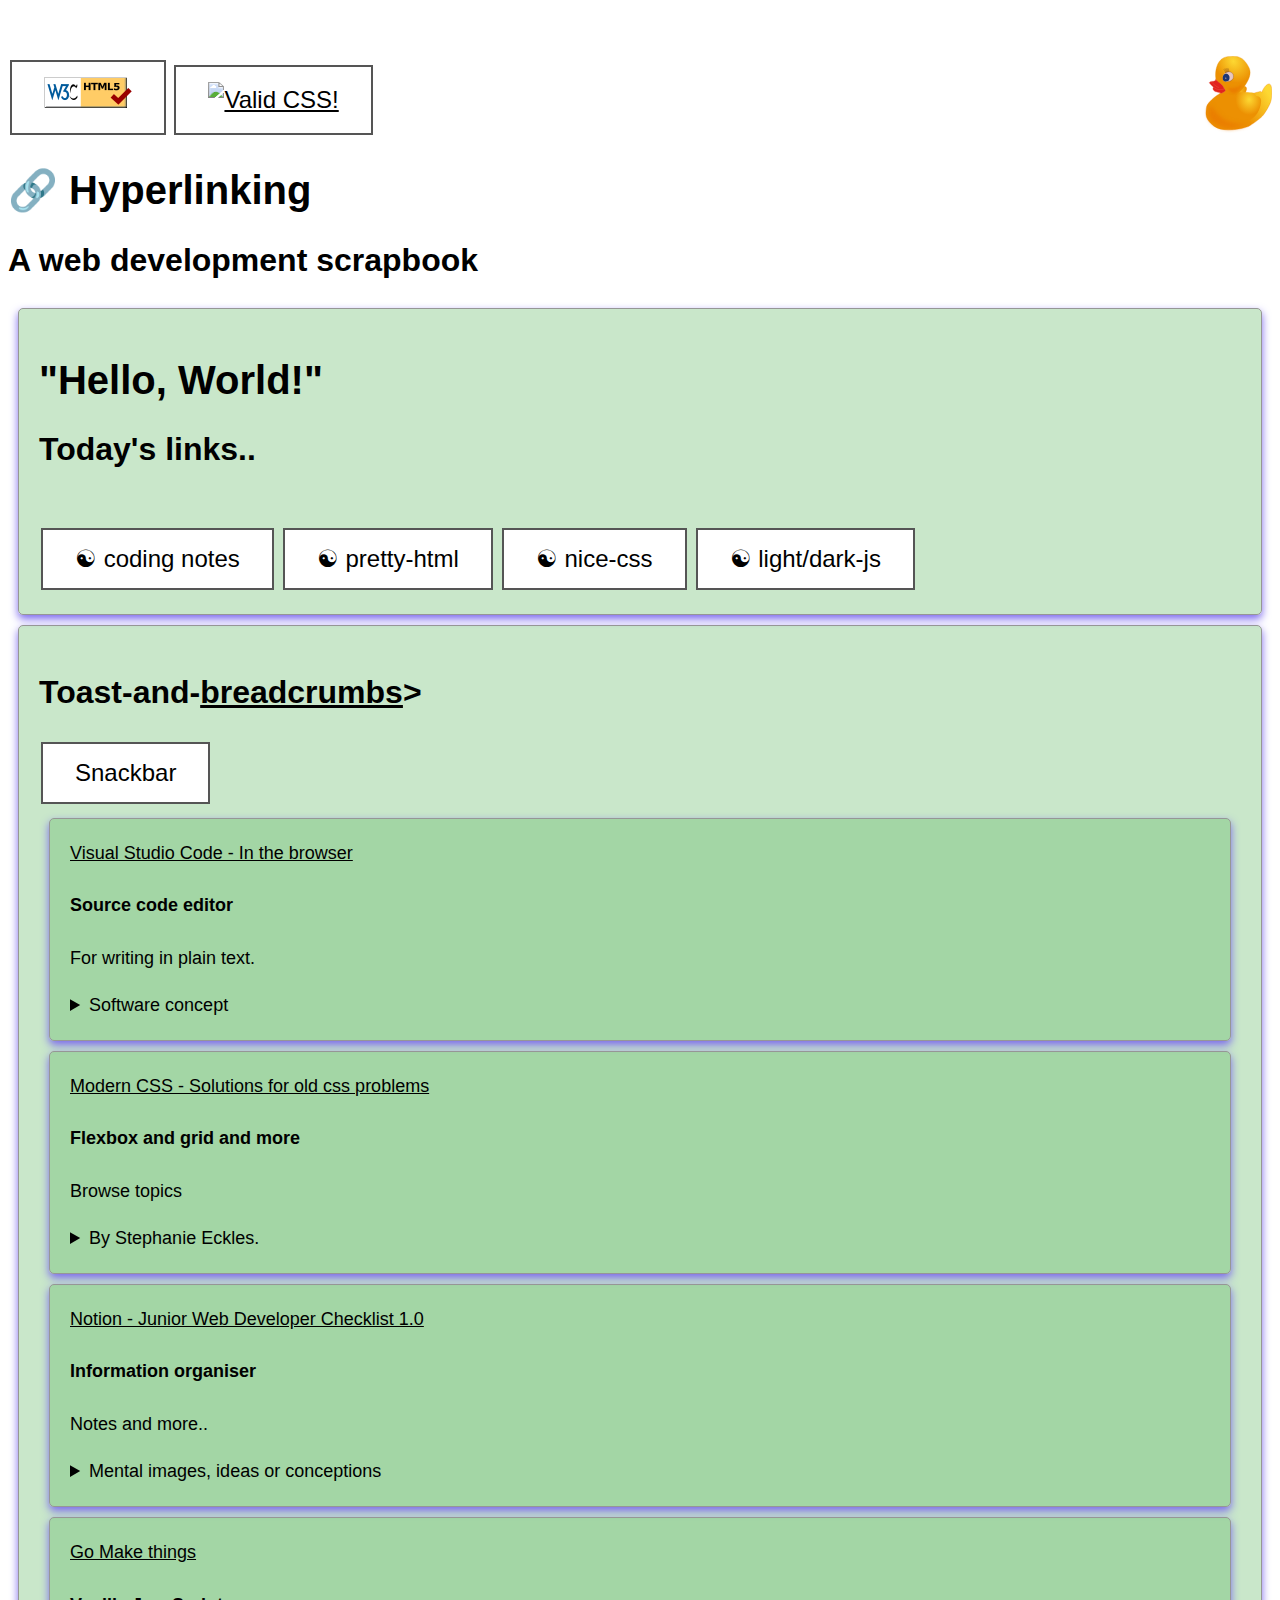
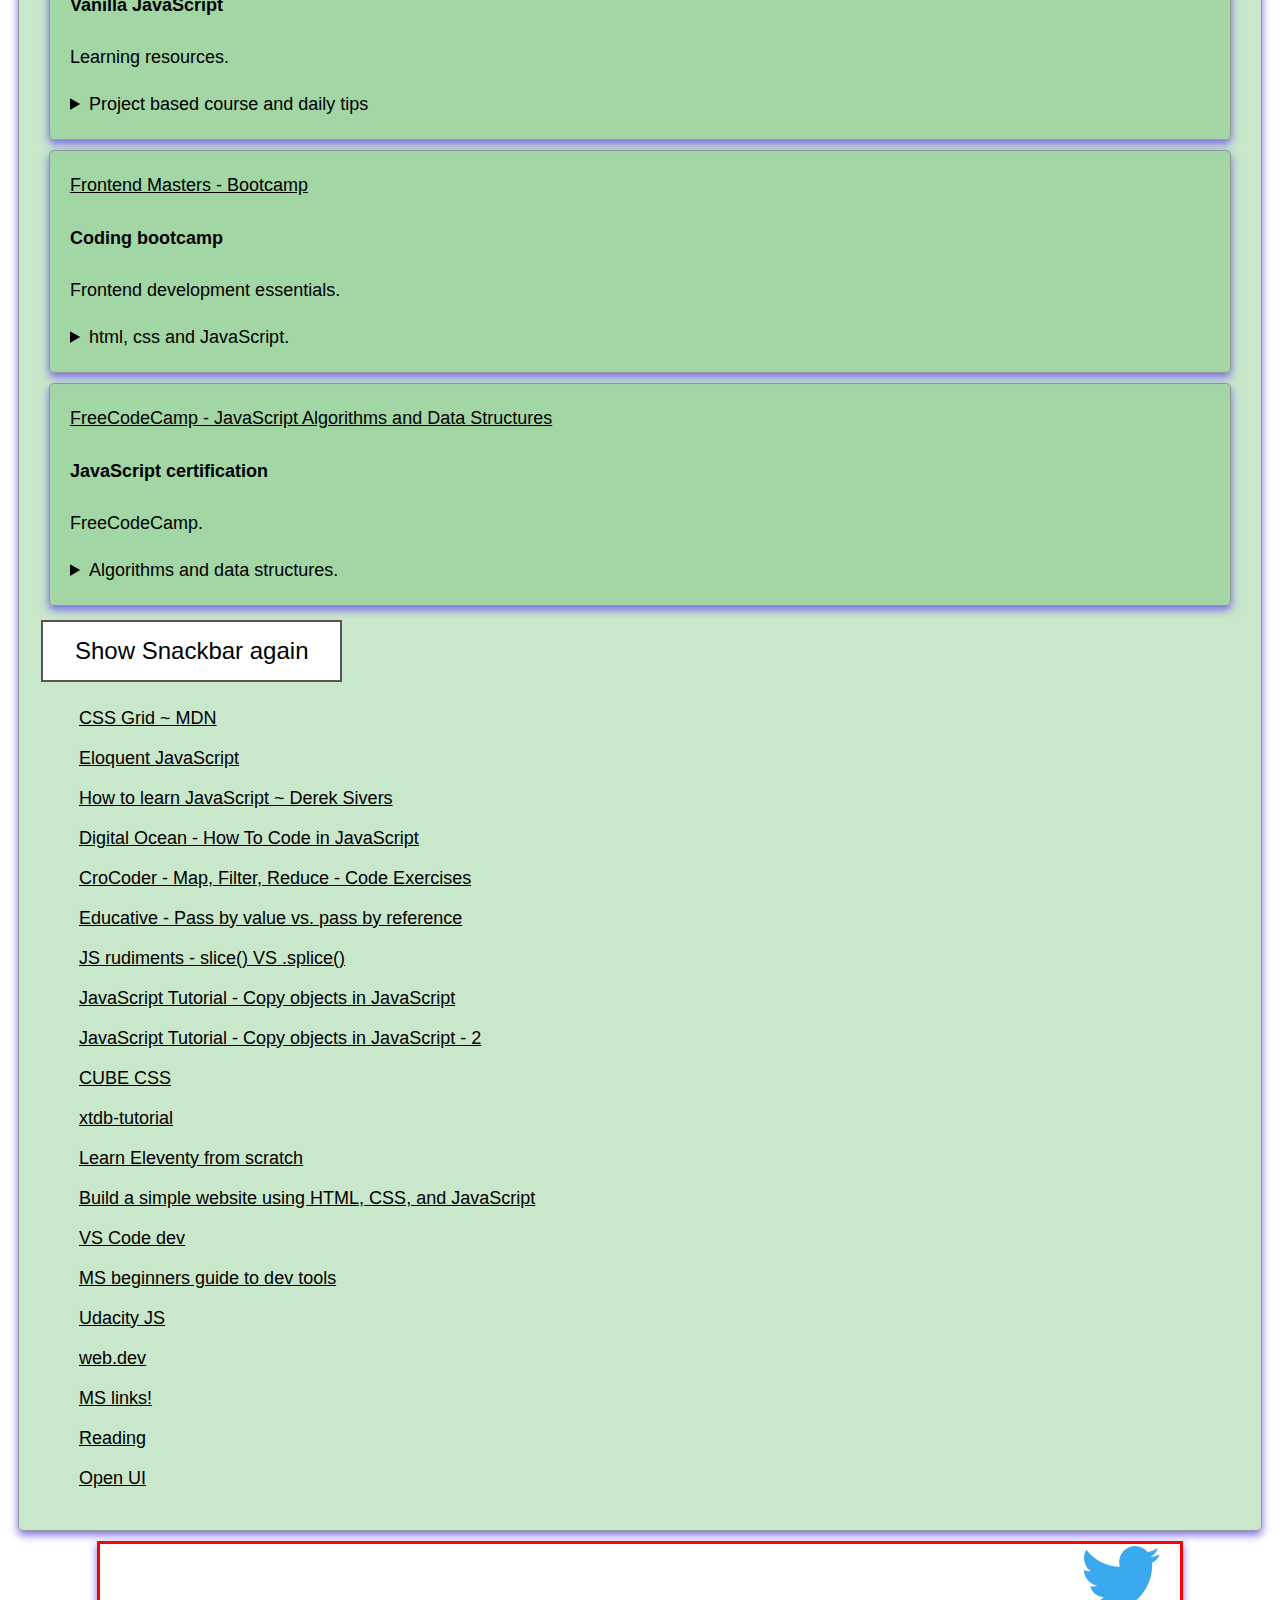
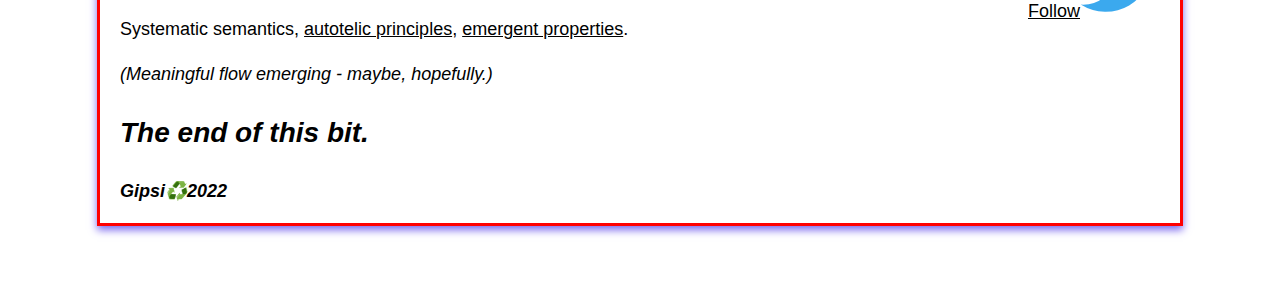
==== commit f6cc642f: "Update index.html" ====
--- a/index.html
+++ b/index.html
@@ -63,7 +63,7 @@
 		</div>
             
 	</form>
-		<h1>Hyperlinking </h1>
+		<h1>&#x1F517; Hyperlinking </h1>
 		<h2>A web development scrapbook</h2>
 		
 
@@ -78,7 +78,7 @@
 		
 		
 		<h1><i class="fa fa-globe" aria-hidden="true"></i> "Hello, World!"</h1>
-		<h2>Today's links &#x1F517;</h2>
+		<h2>Today's links..</h2>
 		<span id='ct7' ></span>
 	  <br>
 	<nav>
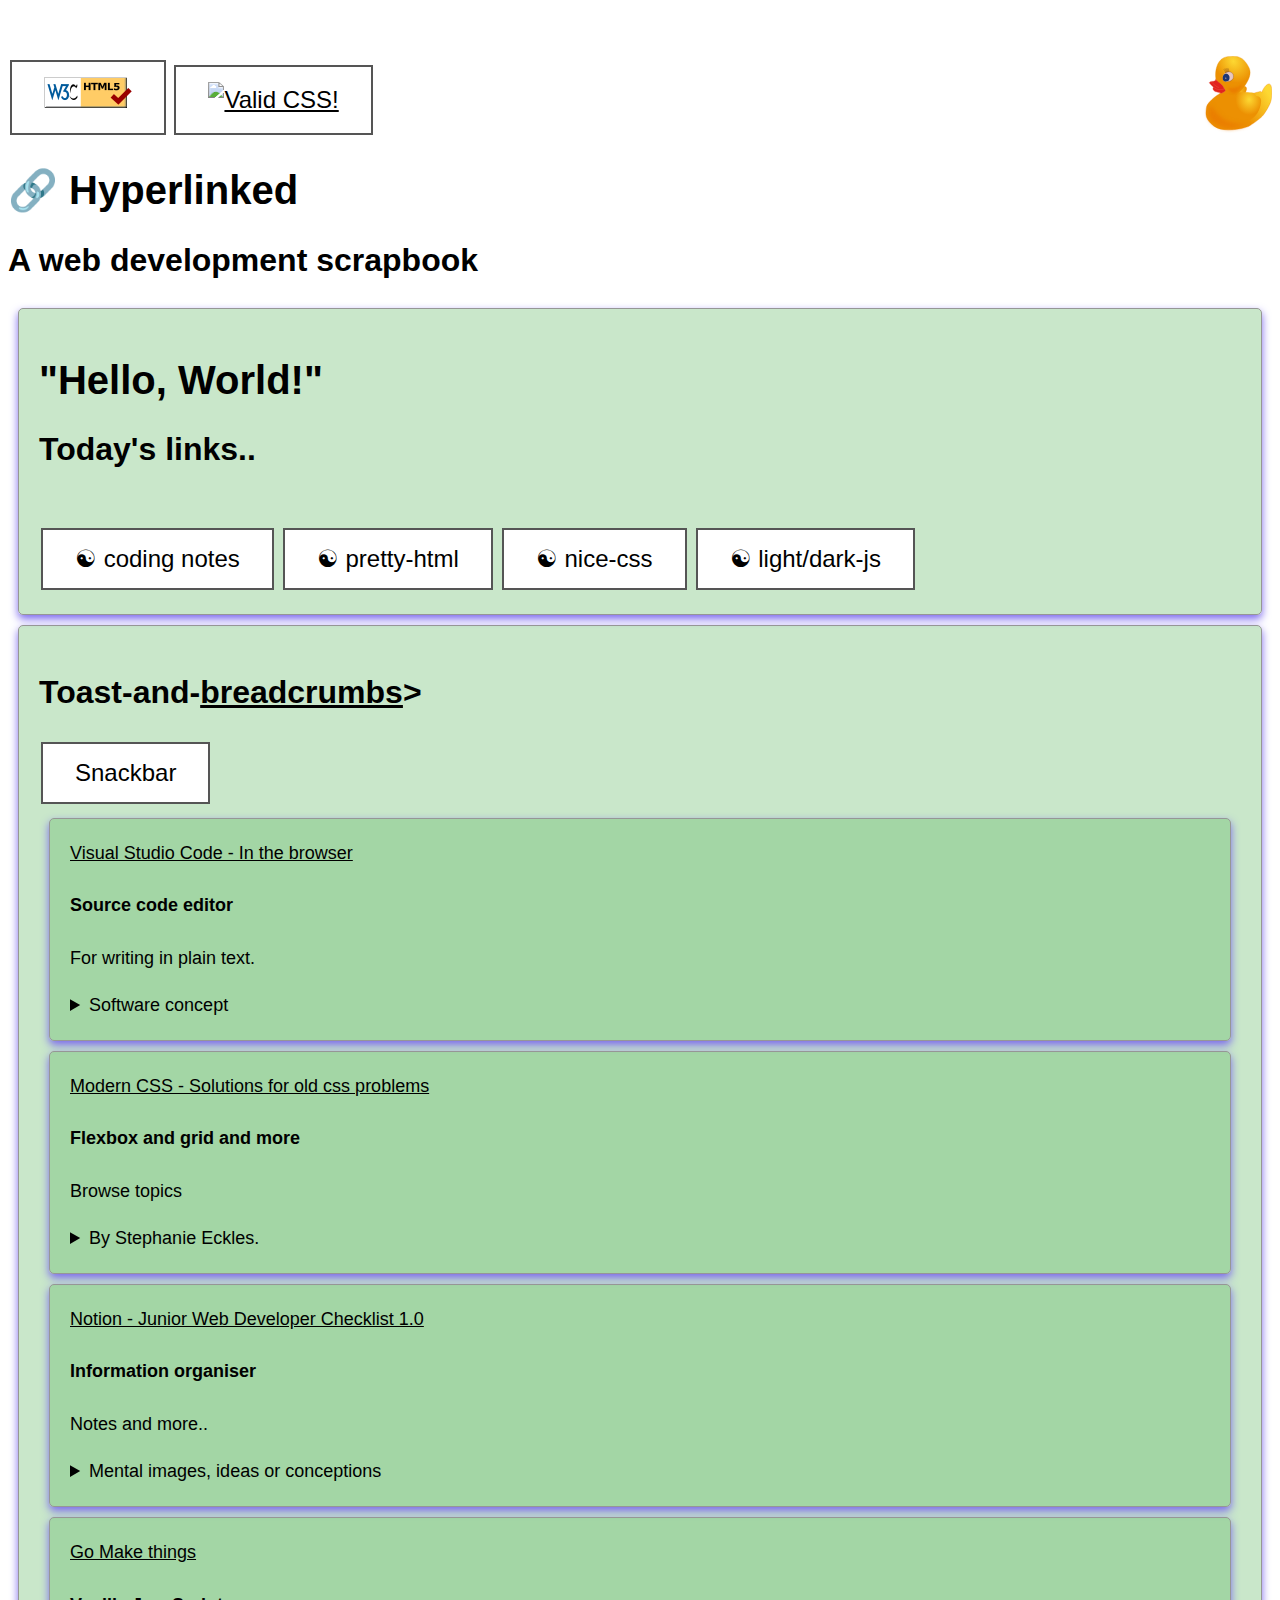
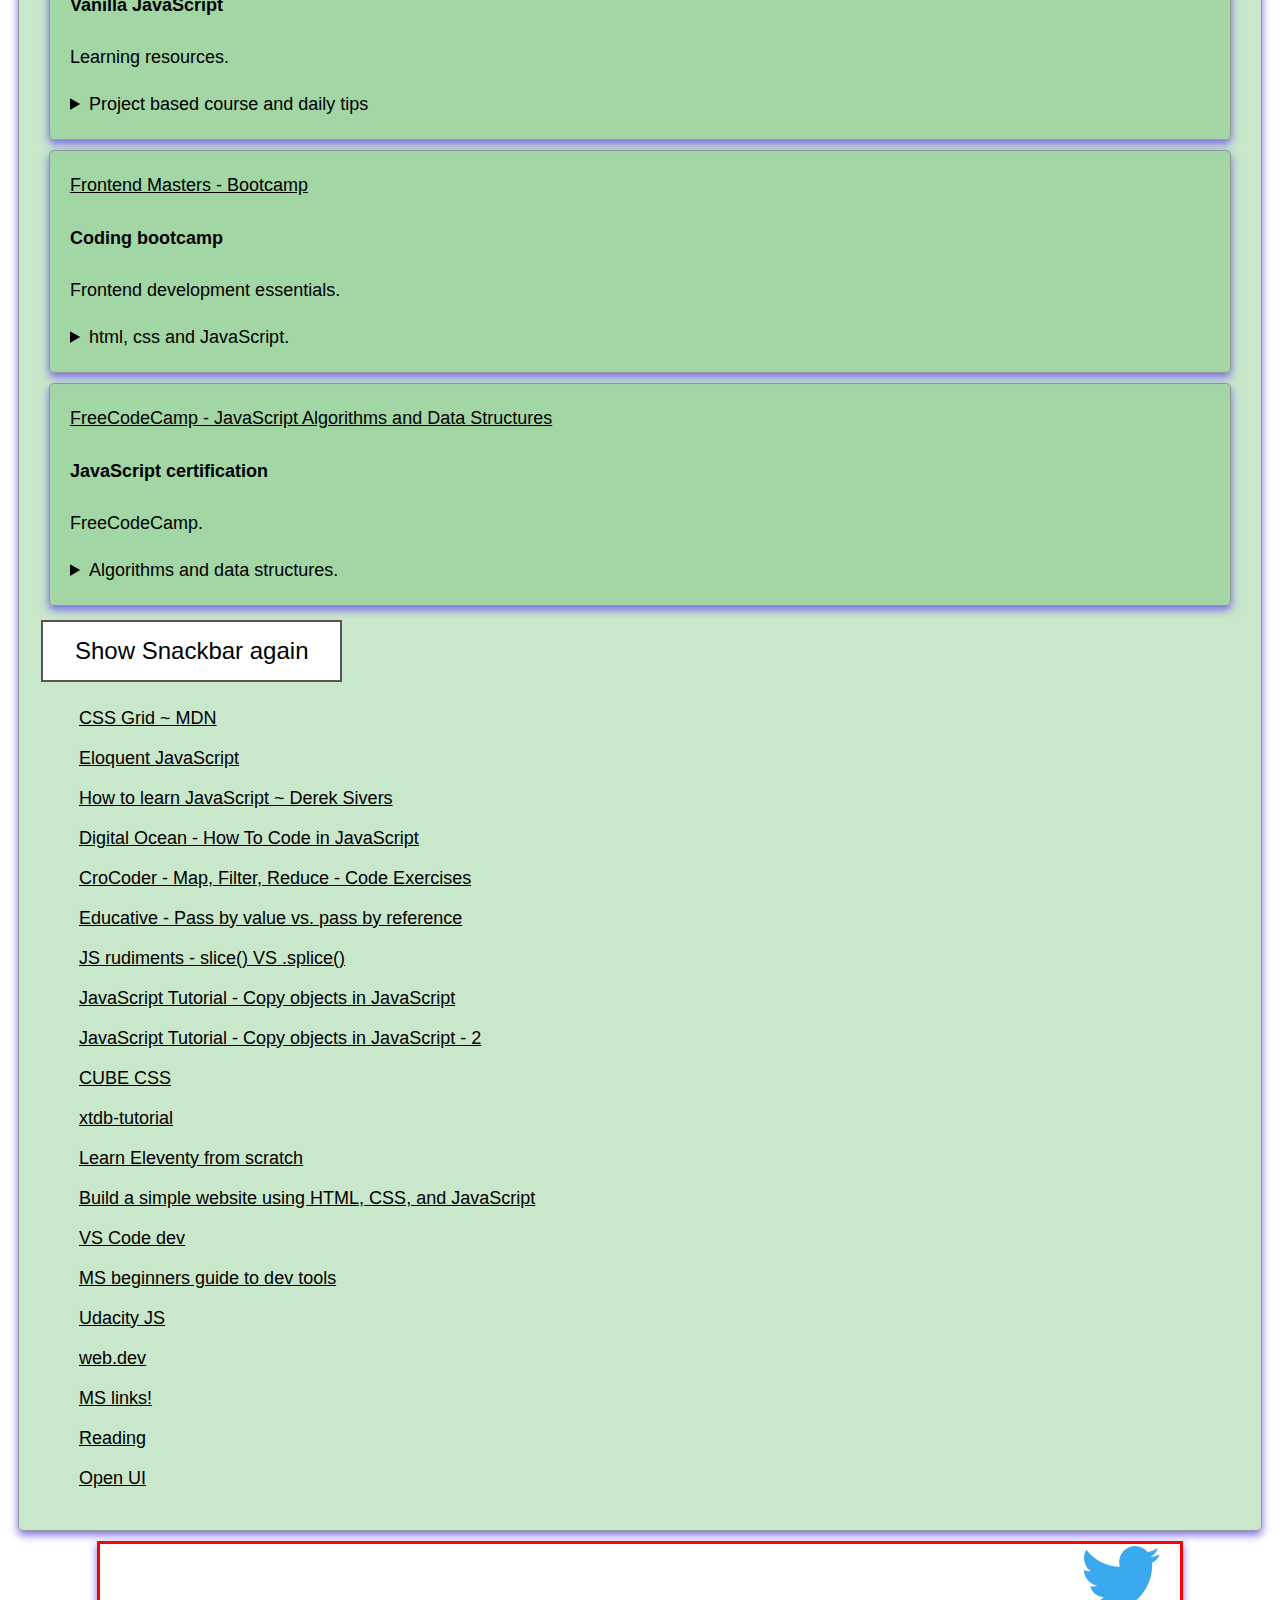
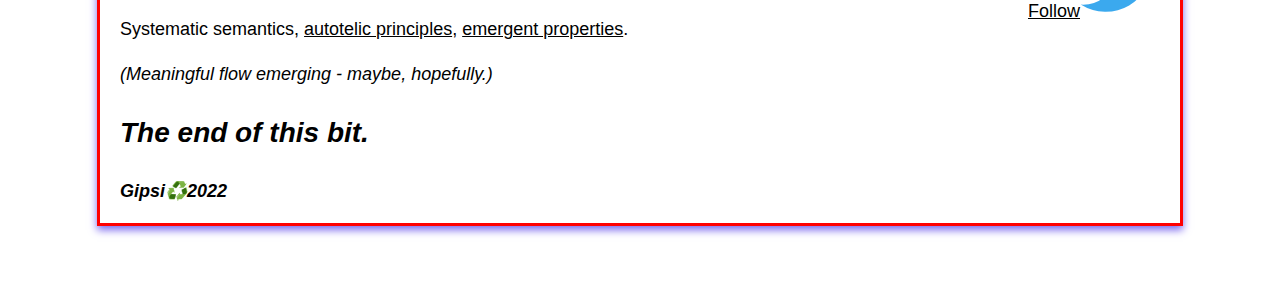
==== commit feb0e5cb: "Update index.html" ====
--- a/index.html
+++ b/index.html
@@ -4,7 +4,7 @@
 <head>
     <meta charset="UTF-8">
     <meta name="viewport" content="width=device-width, initial-scale=1">
-    <title>Hyperlinking - home</title>
+    <title>Hyperlinked - home</title>
 	<link rel="stylesheet" href="css/style.css">
 
 	<!-- <link rel="stylesheet" href="https://unpkg.com/some-nice-basic-css/global.css" />  -->
@@ -63,7 +63,7 @@
 		</div>
             
 	</form>
-		<h1>&#x1F517; Hyperlinking </h1>
+		<h1>&#x1F517; Hyperlinked </h1>
 		<h2>A web development scrapbook</h2>
 		
 
@@ -94,6 +94,7 @@
 	</form>
 	<form style="display: inline" action="pretty.html" method="get" title="Alternative page needs some tlc">
 		<button class="button buttonb"> &#9775; pretty-html </button>
+		</form>
 		<form style="display: inline" action="nice.html" method="get" title="CSS!">
 			<button class="button buttonb"> &#9775; nice-css </button>
 		</form>
